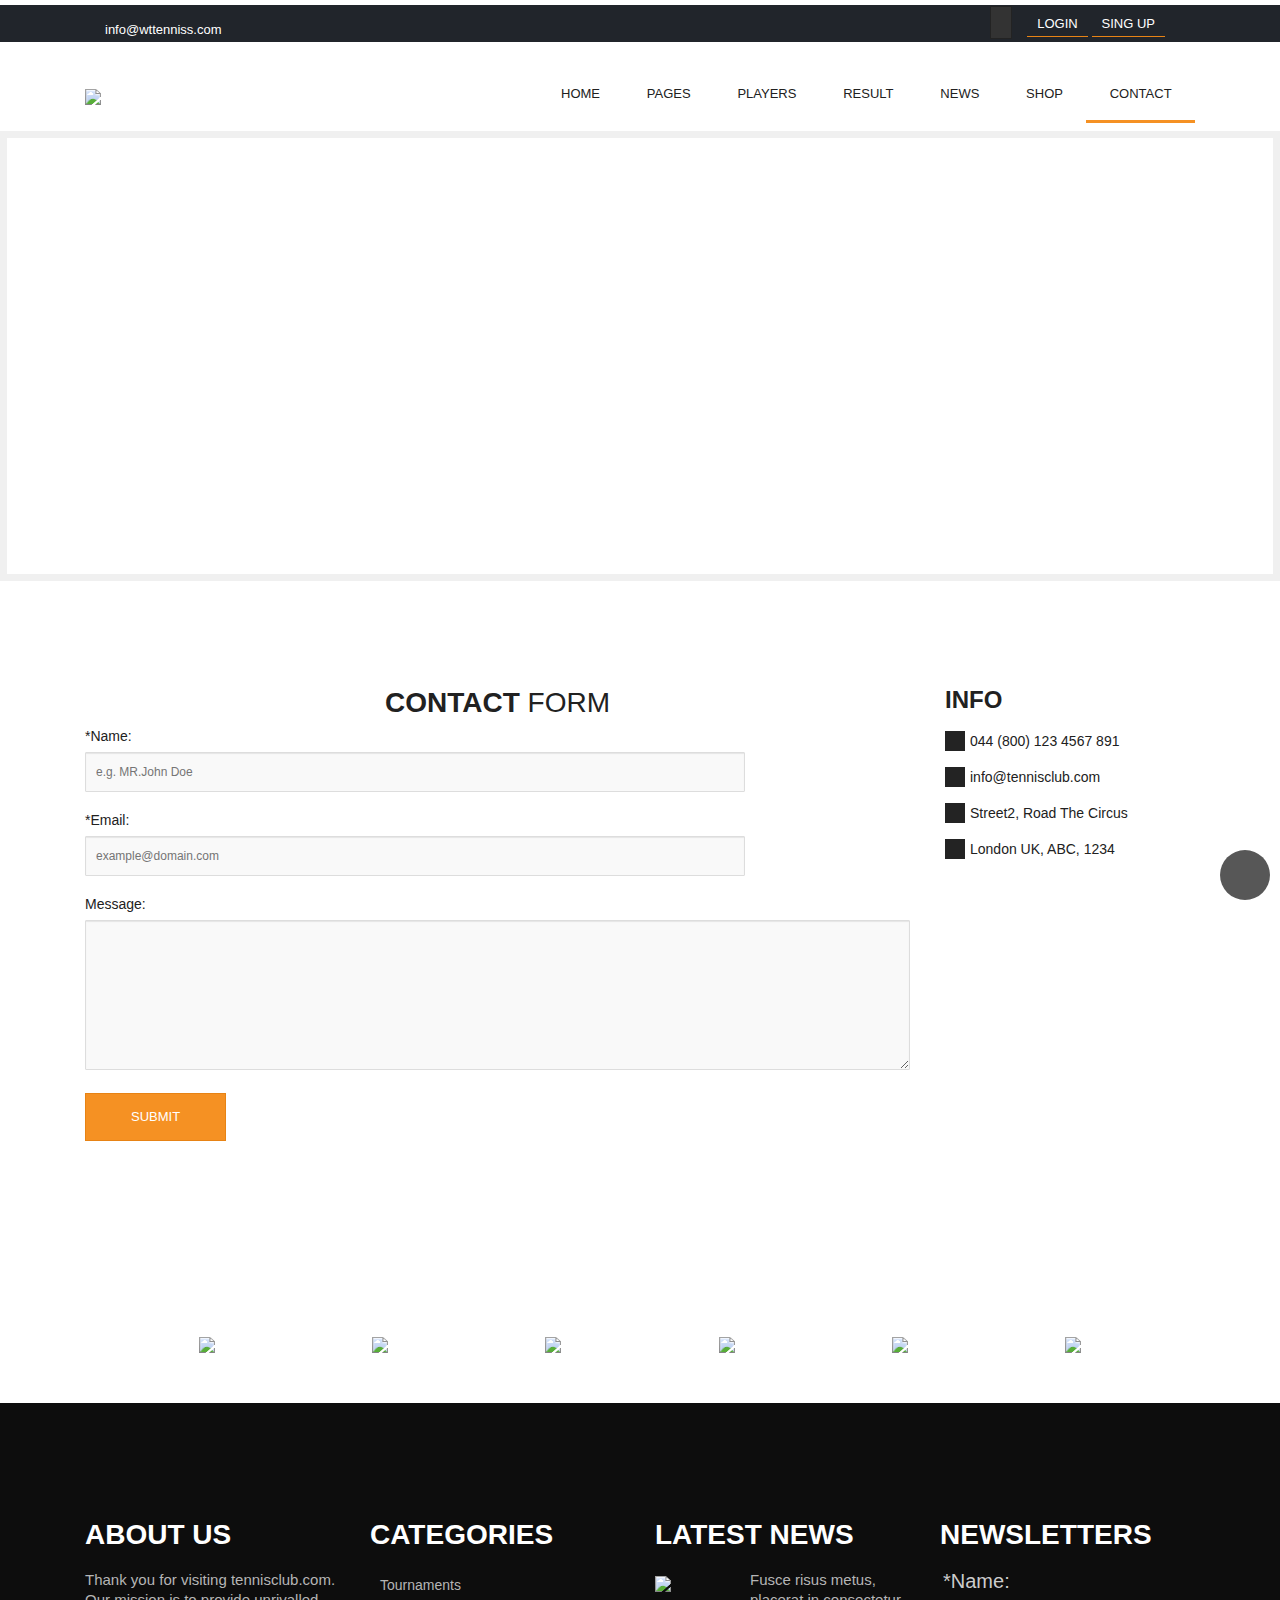
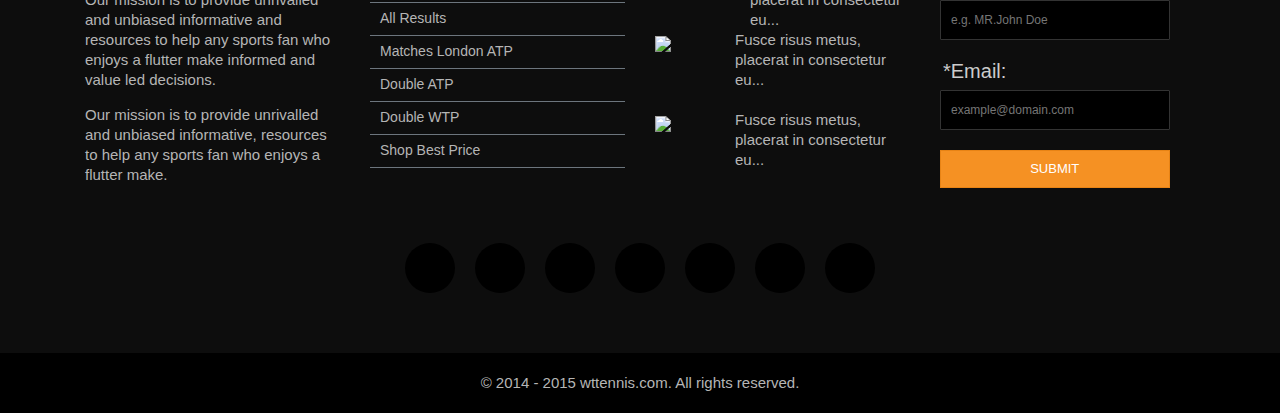
==== contact.html @ 457f44ca "Add files via upload" ====
<!DOCTYPE html>
<html lang="en">
<head>
    <meta charset="UTF-8">
    <meta http-equiv="X-UA-Compatible" content="IE=edge">
    <meta name="viewport" content="width=device-width, initial-scale=1.0">
    <title>WT teniss</title>
    <link rel="icon" type="image/x-icon" href="/photoo/sub-ball.png">
    <link rel="stylesheet" href="https://cdn.jsdelivr.net/npm/bootstrap@4.0.0/dist/css/bootstrap.min.css" integrity="sha384-Gn5384xqQ1aoWXA+058RXPxPg6fy4IWvTNh0E263XmFcJlSAwiGgFAW/dAiS6JXm" crossorigin="anonymous">
    <link rel="stylesheet" href="https://cdnjs.cloudflare.com/ajax/libs/font-awesome/6.1.1/css/all.css" integrity="sha512-1hsteeq9xTM5CX6NsXiJu3Y/g+tj+IIwtZMtTisemEv3hx+S9ngaW4nryrNcPM4xGzINcKbwUJtojslX2KG+DQ==" crossorigin="anonymous" referrerpolicy="no-referrer" />
    <link rel="stylesheet" href="css/mine.css">
</head>
<body>
    <div class="top_header">
        <div class="container">
         
                <div class="col-md-12 d-flex justify-content-between">
                    <div class="box-info">
                    <p> <i class="fa-regular fa-envelope"></i>
                      info@wttenniss.com
                    </p>
                    </div>
                    <div class="box-login ">
                      
                         <i class="fa-solid 
                         fa-cart-shopping"></i>
                        
                         <a href="#" class="text-uppercase">login</a>
                         <a href="#" class="text-uppercase">sing up</a>
                      
                    </div>
                </div>
            </div>
        </div>
    </div>
 
    
        
         <header id="up">
             <nav class="navbar navbar-expand-lg navbar-light  ">
                 <div class="container">
                 <a class="navbar-brand" href="index.html"><img src="photoo/logo2.png"></a>
                 <div class="humburger">
                 <button class="navbar-toggler" type="button" data-toggle="collapse" data-target="#navbarNav" aria-controls="navbarNav" aria-expanded="false" aria-label="Toggle navigation">
                   <span ><i class="fa-solid fa-bars"></i> menu</span>
                 </button>
             </div>
                 <div class="collapse navbar-collapse " id="navbarNav">
                   <ul class="navbar-nav ml-auto">
                     <li class="nav-item  text-uppercase ">
                         <a class="nav-link" href="/index.html" >Home <span class="sr-only">(current)</span></a>
                       </li>
                       <li class="nav-item text-uppercase">
                         <a class="nav-link" href="#">pages</a>
                       </li>
                       <li class="nav-item  text-uppercase">
                         <a class="nav-link" href="/players.html">players</a>
                       </li>
                       <li class="nav-item text-uppercase">
                           <a class="nav-link" href="/result.html">result</a>
                         </li>
                         <li class="nav-item text-uppercase">
                           <a class="nav-link" href="/news.html">news</a>
                         </li>
                         <li class="nav-item text-uppercase">
                           <a class="nav-link" href="/shop.html">shop</a>
                         </li>
                         <li class="nav-item text-uppercase active_li">
                           <a class="nav-link" href="/contact.html">contact</a>
                         </li>
                   </ul>
                 </div>
                 </div>
               </nav>
             
       
     </header>


     <section class="map_contaiener">


        <div class="embed-responsive embed-responsive-16by9">
            <iframe src="https://www.google.com/maps/embed?pb=!1m14!1m12!1m3!1d3020819.8906076415!2d43.357659500000004!3d42.32078445!2m3!1f0!2f0!3f0!3m2!1i1024!2i768!4f13.1!5e0!3m2!1sen!2sge!4v1660130496962!5m2!1sen!2sge"  height="450" style="border:0;" allowfullscreen="" loading="lazy" referrerpolicy="no-referrer-when-downgrade" allowfullscreen></iframe>
          </div>
    
     </section>

     <section class="contact_menu">
         <div class="container">
         <div class="row ">
             <div class="col-md-9 col-sm-12">
                <h3 class="text-uppercase text-center "> <span class="font-weight-bold ">contact</span> form</h3>
                <div class=" contact_form">
                    
                    <form method="get/post" action="" enctype="multipart/form-data">
                        <label for="name"> *Name:</label>
                        <br>
                        <input type="text"  id="name"  name="name" placeholder="e.g. MR.John Doe" required> <br>
                        <label for="email"> *Email:</label>
                        <br>
                        <input type="text"  id="email"  name="mail" placeholder="example@domain.com" required> <br>

                        <label for="message"> Message:</label>
                        <br>
                        <textarea name="messagetext" id="message"></textarea>
                        <br>
                        <button type="submit">submit</button>
                    </form>
                </div>
                
             </div>
             <div class="col-md-3 col-sm-12 info_cont">
                 <h4 class="text-uppercase font-weight-bold"> info</h4>
                 <div class="d-flex align-items-center mt-3">
                     <div class="info_cont_icon d-flex align-items-center justify-content-center">
                        <i class="fa-solid fa-phone"></i>
                     </div>
                     <p>044 (800) 123 4567 891</p>
                 </div>
                 <div class="d-flex align-items-center mt-3">
                    <div class="info_cont_icon d-flex align-items-center justify-content-center">
                        <i class="fa-regular fa-envelope"></i>                    </div>
                    <p>info@tennisclub.com</p>
                </div>
                <div class="d-flex align-items-center mt-3">
                    <div class="info_cont_icon d-flex align-items-center justify-content-center">
                        <i class="fa-solid fa-earth-asia"></i>                    </div>
                    <p>Street2, Road The Circus</p>
                </div>
                <div class="d-flex align-items-center mt-3">
                    <div class="info_cont_icon d-flex align-items-center justify-content-center">
                        <i class="fa-solid fa-location-dot"></i>                    </div>
                    <p>London UK, ABC, 1234</p>
                </div>
            </div>
         </div>
        </div>
     </section>


















    <section>
        <div class="container">
            <div class="row text-center logos">
                <div class="col-xl-2 col-md-2 col-sm-6 logoss">
                    <img src="photoo/1 (3).jpg">
                </div>
                <div class="col-xl-2 col-md-2 col-sm-6 logoss">
                    <img src="photoo/2 (3).jpg">
                </div>
                <div class="col-xl-2 col-md-2 col-sm-6 logoss">
                    <img src="photoo/3 (2).jpg">
                </div>
                <div class="col-xl-2 col-md-2 col-sm-6 logoss">
                    <img src="photoo/4 (2).jpg">
                </div>
                <div class="col-xl-2 col-md-2 col-sm-6 logoss">
                    <img src="photoo/5.jpg">
                </div>
                <div class="col-xl-2 col-md-2 col-sm-6 logoss">
                    <img src="photoo/2 (4).jpg">
                </div>
            </div>
        </div>
    </section>
    
    
    <footer>
        <div class="container">
            <div class="row">
                <div class="col-xl-3 col-md-6">
                    <h3 class="text-uppercase"> about us</h3>
                    <p>Thank you for visiting tennisclub.com. Our mission is to provide unrivalled and unbiased informative and resources to help any sports fan who enjoys a flutter make informed and value led decisions.</p>
                    <p>Our mission is to provide unrivalled and unbiased informative, resources to help any sports fan who enjoys a flutter make.</p>
                </div>
                <div class="col-xl-3 col-md-6">
                    <h3 class="text-uppercase"> categories</h3>
                    <div class="footer-map">
                    <ul class="list-unstyled">
                        <li  class="border-bottom border-secondary"><a href="#"></a>Tournaments</li>
                        <li  class="border-bottom border-secondary"><a href="#"></a>All Results</li>
                        <li  class="border-bottom border-secondary"><a  href="#"></a>Matches London ATP</li>
                      
                        <li  class="border-bottom border-secondary"><a href="#"></a>Double ATP</li>
                        <li  class="border-bottom border-secondary"><a href="#"></a>Double WTP</li>
                        <li  class="border-bottom border-secondary"><a  href="#"></a>Shop Best Price</li>
                       
                    </ul>
                </div>
                </div>
                <div class="col-xl-3 col-md-6 ">
                    <h3 class="text-uppercase"> latest news</h3>
                    <div >
                    <div class="row justify-content-between">
                        <div class="col-4">
                   <img src="photoo/1 (4).jpg">
                        </div>
                   <div class="col-8 my-auto">
                   <p class="my-auto"> Fusce risus metus, placerat in consectetur eu...</p>
                </div>
                    </div>
                    <div class="row latest_news_collage ">
                        <div class="col-4">
                   <img src="photoo/1 (4).jpg">
                        </div>
                   <div class="col-8 my-auto">
                   <p class="my-auto"> Fusce risus metus, placerat in consectetur eu...</p>
                </div>
                    </div>
                    <div class="row latest_news_collage ">
                        <div class="col-4">
                   <img src="photoo/1 (4).jpg">
                        </div>
                   <div class="col-8 my-auto">
                   <p class="my-auto"> Fusce risus metus, placerat in consectetur eu...</p>
                </div>
                    </div>
                </div>
                </div>
                <div class="col-xl-3 col-md-6 newsletters">
                    <h3 class="text-uppercase"> NEWSLETTERs</h3>
                    <form method="get/post" action="" enctype="multipart/form-data">
                        <label for="name"> *Name:</label>
                        <br>
                        <input type="text"  id="name"  name="name" placeholder="e.g. MR.John Doe" required>
                        <label for="email"> *Email:</label>
                        <br>
                        <input type="text"  id="email"  name="mail" placeholder="example@domain.com" required>
                        <button type="submit">submit</button>
                    </form>
                </div>
            </div>
    
    
            <div class="col-12">
                <div class="row  justify-content-center">
                    <div class="icons d-flex align-items-center justify-content-center">
                      <a class="href"><i class="fa-brands fa-facebook-f"></i></a>  
                    </div>
                    <div class="icons d-flex align-items-center justify-content-center">
                        <a class="href"><i class="fa-brands fa-twitter"></i></a>  
                    </div>
                    <div class="icons d-flex align-items-center justify-content-center">
                        <a class="href"><i class="fa-brands fa-linkedin-in"></i></a>   
                    </div>
                    <div class="icons d-flex align-items-center justify-content-center">
                        <a class="href"><i class="fa-brands fa-digg"></i></a> 
                    </div>
                    <div class="icons d-flex align-items-center justify-content-center">
                        <a class="href"><i class="fa-solid fa-wifi"></i></a> 
                    </div>
                    <div class="icons d-flex align-items-center justify-content-center">
                        <a class="href"><i class="fa-brands fa-youtube"></i></a> 
                    </div>
                    <div class="icons d-flex align-items-center justify-content-center">
                        <a class="href"><i class="fa-brands fa-tumblr"></i></a> 
                    </div>
                </div>
    
            </div>
        </div>
        <div class="text-center last_part  ">
                <p>© 2014 - 2015 wttennis.com. All rights reserved.</p>
        </div>
    
    </footer>
    <div class="up_fixed ">
        <div class="icons_up d-flex align-items-center justify-content-center text-center">
           <a href="#up"> <i class="fa-solid fa-sort-up"></i> </a>
        </div>
    
    </div>

    <script src="https://code.jquery.com/jquery-3.2.1.slim.min.js" integrity="sha384-KJ3o2DKtIkvYIK3UENzmM7KCkRr/rE9/Qpg6aAZGJwFDMVNA/GpGFF93hXpG5KkN" crossorigin="anonymous"></script>
<script src="https://cdn.jsdelivr.net/npm/popper.js@1.12.9/dist/umd/popper.min.js" integrity="sha384-ApNbgh9B+Y1QKtv3Rn7W3mgPxhU9K/ScQsAP7hUibX39j7fakFPskvXusvfa0b4Q" crossorigin="anonymous"></script>
<script src="https://cdn.jsdelivr.net/npm/bootstrap@4.0.0/dist/js/bootstrap.min.js" integrity="sha384-JZR6Spejh4U02d8jOt6vLEHfe/JQGiRRSQQxSfFWpi1MquVdAyjUar5+76PVCmYl" crossorigin="anonymous"></script>
</body>
</html>
---- css/mine.css ----
*{
    padding: 0;
    margin: 0;
    box-sizing: border-box;
    

}
body{
    font-family:'Open Sans', sans-serif;
    overflow-x: hidden;
    
}
a{
    text-decoration: none;
    color: white;
}

p{
    margin: 0;
}
img {
    vertical-align: middle;
}
@font-face{
    font-family:'Open Sans', sans-serif;
    src: url(../fonts/open-sans.light.ttf);
}

@font-face{
    font-family: "relaway";
    src: url(../fonts/raleway.light.ttf);
}
@font-face{
    font-family: "relaway_bold";
    src: url(../fonts/raleway.extrabold.ttf);
}
@font-face{
    font-family: "open-sans";
    src: url(../fonts/open-sans.semibold.ttf);
}
@font-face{
    font-family: "open-sans-light";
    src: url(../fonts/open-sans.light.ttf);
}
body{
    color: #212121 !important; 
    font-family: "open-sans";
    font-size: 14px;
    line-height: 16px;
    overflow-x: hidden;
}
a{
    text-decoration: none;
}
a:hover{
    text-decoration: none;
}
body{
    font-family: 'Open Sans', sans-serif;
    font-size: 14px;
    line-height: 16px;
    color: #fff ;

}
.top_header{
    background-color: #21252b;
    width: 100%;
    color:#fff;
}
.box-info{
    color: #fff;
    font-size: 13px;
    margin-top: 17px;
}
.box-info i{
    margin-right: 5px;
}
.box-login a{
    padding: 5px 10px;
    border-bottom: 1px solid #e78315;
    font-weight: 400;
    font-family:'Raleway' sans-serif;
    font-size: 13px;
    color: #fff;
   
}
.box-login a:hover{
    background-color: #e78315;
    text-decoration: none;
}
.box-login{
    margin-top: 10px;
    margin-bottom: 10px;
    margin-right: 15px;
    
}
.box-login i{
    padding: 8px 10px 7px 10px;
    color: #fff;
    background: #333;
    border: 1px solid #232323;
    /* text-align: center; */
    margin-right: 15px;
}
.box-login i:hover{
    background: #232323;
}
.navbar-nav a:hover:not(.bla){
border-bottom: 3px solid #f59123;
}
header nav{
    margin-top: 18px;
}
header ul li a{
    color: #212121 !important;
    font-weight: 400;
    font-size: 13px;
    padding: 1.4em 1.8em !important;
    display: inline-block;

}
header .active_li{
    border-bottom: 3px solid #f59123;
}
.logo img{
    margin: 10px 0 0 0px;
    vertical-align: middle;
}
.banner{
    height: 750px;
   width: 100%;
    background: url(../photoo/slider.jpg);
    background-position: center center;
background-repeat: no-repeat;    background-size: cover;
}
.banner-cont{
    background-color: rgba(0,0,0,0.1);
    height: 100%;

}
.banner-text{
    padding-top: 100px;

   
}
.creative{
    font-size: 65px;
    font-weight: 300;
    text-shadow: 0 1px 1px rgb(0 0 0 / 50%);
    font-family: "relaway";
color: #fff;
    margin-bottom: 70px;
    letter-spacing: 0.05em

}
.web{
    font-size: 100px;
    font-weight: 900 !important;
    text-transform: uppercase;
    font-family: "relaway_bold";
    color: #fff;
    text-align: left;
    margin-top: 50px;
    text-shadow: 0 1px 1px rgb(0 0 0 / 50%);
    letter-spacing: 0.05em
}
.dot{
    color: #e78315;
}
.vs{
    font-size: 34px;
    font-weight: 400;
    color: #fff;
    background: rgba(0,0,0,0.4);
    padding: 40px 0;
    border-top: 1px solid #333;
    text-transform: uppercase;
    margin-top: -133px;
}
.vs-text{
    margin-right: 10px;
    font-weight: 100 !important;
    margin-left: 10px;
    font-family: "open-sans-light";

}
.match{
    line-height: 45px;

}

.time{
    font-size: 14px;
    font-weight: 400;
    color: #fff;
    background: rgba(0,0,0,1);
    padding: 20px 0;
    border-bottom: 1px solid #333;
    text-transform: uppercase;
    letter-spacing: 1px;
}
img{
    max-width: 100%;
}
[class*="col-"]{
  margin-top: 5px ;
   
}
.slide_bottom{
    width: 100%;
    margin-top: 10px;
    background: #282d35;
    padding: 10px 0;
}
.slide_bottom a{

    color: #fff;
    font-weight: 700;
    text-decoration: none;
    text-transform: uppercase;
    padding-left: 10px;
    padding-right: 10px;
}
.slide_bottom i{
    color: #f59123;
}
.sliderr{
    padding: 100px 0;
}
/* .first_info .col-6{
    border-top: 1px solid orangered;

} */
.info-cont h4{
    border-top: 1px solid orangered;
    margin-top: 5px ;
    padding-top: 10px;

}
.info-cont{
    padding-bottom: 40px;
}
.info-cont-img{
    margin-right: 15px;
    padding-left: 0;
    padding-right: 0;
    margin-top: 20px;
 
    position: relative;
    overflow: hidden;

}
.info-cont-img i{
    padding: 6px 8px;
    background: rgba(255,255,255,0.8);
    color: #212428;
    font-size: 13px;
    right: 0;
    margin-top: 0px;
    position: absolute;
    bottom: 0;
}
.date{
    color: #111;
    font-size: 13px;
    margin-right: 10px;
    font-weight: 600;
    letter-spacing: 1px;
}

.exclusive{
    padding: 0 4px;
    background: #ff680d;
    color: #fff;
    margin: 2px 0px 0 10px;
    line-height: 16px;
    font-size: 10px;
    text-transform: uppercase;
}

.trening{
   
    /* padding: 100px; */
    width: 100%;
    background-position: center;
    background-repeat: no-repeat;
    /* position: fixed; */
  
    
    background-size: cover;
    background: transparent url(../photoo/fitness.jpg) center center fixed;
}

.black-shad{
    background: rgba(0,0,0,0.7);
  width: 100%;
}
.trening-text{
    width: 100%;
    text-align: center;
    color: #fff;
    padding: 140px 0;
}
.trening-text p{
    text-transform: uppercase;
   
    font-size: 24px;
    font-weight: 900;
}
.trening-text h2{
  
    font-size: 48px;
    font-weight: 900;
    text-transform: uppercase;
    letter-spacing: 1px;
    margin-bottom: 50px;
    margin-top: 15px;
}
.trening-text a{
    padding: 10px 20px;
    background: #f59123;
    border: 1px solid #dd7f18;
    color: #fff;
    margin-right: 10px;
  
    font-weight: 400;
    letter-spacing: 1px;
    border-radius: 1px;
    text-decoration: none;
   
    transition: all 0.5s;
}
.trening-text a:hover{
    border-radius: 20px;
}
.atp-match{
    background: transparent url(../photoo/top-background.png) no-repeat center center fixed;
   
    background-size: cover;
    padding: 100px 0;
}
.subtitle{
    max-width: 450px;
    color: #5c5c5c;
    margin: 0 auto 50px auto;
    line-height: 22px;
    font-weight: 400;
}
.last-match-cont{
    width: 100%;

    background: rgba(0,0,0,0.8);
    color: white;
    overflow: hidden;
}

.last-match-{
    background: transparent url(../photoo/stadium2.jpg) no-repeat center center;
    padding-left: 0;
    padding-right: 0;
    box-shadow: 0 1px 2px rgb(0 0 0 / 20%);
}
.match-title{
    background: rgba(33,37,43,0.7);
    color: #fff;
    font-weight: 400;
    font-size: 15px;
    padding: 10px 0;
    text-align: left;
    border-bottom: 1px solid #232323;
    letter-spacing: 1px
}

.match-title_bottom{
    color: #fff;
    font-weight: 400;
    font-size: 13px;
    padding: 17px 0;
    text-align: center;
    background: rgba(33,37,43,0.7);
    margin-top: -20px;
    
}
.match-title_bottom i{
    margin-right: 10px;
}
.match-title_bottom span{
    margin-right: 20px;
}
.table-above li{
    background-color: #212121;
    width: 33.3333%;
    padding: 10px 0;
    border-right: 1px solid #333;
}
.down{
    width: 20px;
    height: 20px;
    background-color: #212121;
    position: absolute;
    top:25px;
    left:50%;
    right: 50%;
    transform: translateX(-50%);
  transform: rotate(47deg);

}
.time-table table{
    width: 100%;
    color: #fff;
    
}
.time-table table th{
    padding: 10px 0;
}
.time-table table td {
    height: 50px;
    font-size: 12px;
    font-weight: 400;
    padding-left: 10px;
    border-right: 1px solid #6c6f70;
}
.time-table table td img{
        width: 32px;
        height: 32px;
    }
 table tr:nth-child(odd){
    background-color: #4f575e;
 }
 table tr:nth-child(even){
    background-color: #2c333b;
}
.last_tr td{
    background-color: #212121;
    padding: 27px 0 21px 0;

}
.next-match{
    background: #f3f3f3;
    padding: 100px 0;
}
.team1 {
margin-top: 15px;
}
.team1 p{
    margin-top: 15px;

}
.team2 {
    margin-top: 7px;
    }
  .team2 p{
        margin-top: 15px;

    }
.card_bottom{
    background: #f6f6f6;
    border-top: 1px solid #eee;
    padding: 25px 0;
}
.card{
    box-shadow: 0 1px 2px rgb(0 0 0 / 20%);
    overflow: hidden;

}
.card_bottom .card_stadium{
    margin: 10px;
}

.card_part{
    width: 114px;
    height: 114px;
    background-color: #dd7f18;
    position: absolute;
    top: -52px;
    left: -59px;
    transform: rotate(313deg)
}
.card_part_text{
    position: absolute;
    top:20px;
    left:5px;
    font-size: 18px;
    color: white;
    font-weight: 900;
}
.match-team-list{
    width: 100%;
    font-weight: 600;
    font-size: 13px;
    color: #111;
   
    padding: 15px 0;
    border-top: 1px solid #eee;
}
.match-team-list img{
    margin-right: 15px;
    margin: auto;
}
.match-team-list .l_p{
    margin: 0;
    font-size: 11px;
    color: #848484;
    letter-spacing: 1px;
}
.view_all {
    background: #f6f6f6;
    width: 100%;
    text-transform: uppercase;
    text-align: center;
    border-top: 1px solid #eee;
}
.view_all p{
        margin: 0;
        padding: 15px 0;
        font-weight: 600;
        font-size: 13px;
        letter-spacing: 1px;
}
.new_black{
    background: transparent url(../photoo/place1.jpg) no-repeat center center fixed;
    color: #fff;
    background-size: cover;
    width: 100%;
    margin-top: 0px;
    border-top: 1px solid rgba(255,255,255,0.05);
    padding: 100px 0;
}
.new_black .title_black {
    font-family: "relaway";
    font-size: 60px;
    text-align: center;
    font-weight: 100;
    color: #fff;
    text-transform: uppercase;
    margin-top: 30px;

}
.new_black .title_black i{
    color: #f59123;
    font-size: 40px;
    margin-right: 15px;
    vertical-align: top;
    margin-top: 10px;
}
.new_black .title_black .tennis{
    font-family: "open-sans";
    font-weight: 800;
}
.new_black .title_black  .big_dot{
    display: inline-block;
width: 10px ;
height: 10px ;
    background-color: #f59123 ;
   

    
}
.new_black .title_black .dot{
    color: #f59123 ;
}
.title_black_cont{
    font-size: 16px;
    font-weight: 600;
    color: rgba(255,255,255,0.7);
    margin-top: 20px;
    letter-spacing: 1px;
    padding-bottom: 80px;
}
.cont_black  h6{
    margin-bottom: 10px;
    border-top: 1px solid #f7a224;
    padding-top: 10px;
    font-weight: 800;
}
.video-text {
    padding-top: 15px;
}
.video-text .date_cont{
    color: rgba(255,255,255,0.5);
    font-size: 13px;
  
    font-weight: 700;
    margin-bottom: 15px;
}
.video-text .interview{
    padding: 0 4px;
    background: #ff680d;
    color: #fff;
    line-height: 16px;
    font-size: 10px;
    display: inline-block;
}
.video-text h5{
    font-size: 15px;
    font-family: "open-sans";
}
.amazing_video .it-video img {
    padding-right: 10px;
}
.amazing_video{
    padding-bottom: 20px !important;
}
.amazing_video::after{
    content: "";
    display: block;
    clear: both;
}
.robert_deo{
    background-color: #f4a145;
    padding: 70px 50px;
    font-weight: 400;
    line-height: 26px;
    margin-right: 5px;
    margin-top: 0;
}
.robert_deo .orange_part {
    width: 30px;
    height: 30px;
    background-color: #f4a145;
    position: absolute;
    top: 50px;
    right: -14px;
    transform: rotate(316deg);
}
.around-section{

    background: transparent url(../photoo/MG_7241.jpg) no-repeat center center fixed;
 
    background-size: cover;
    padding: 100px 0;
}

.around-section-txt h4{
    font-family: relaway;
    font-size: 72px;
    text-align: center;
    font-weight: 800;
    color: #fff;
}
.around-section-txt .bold{
font-family: relaway-bold;
font-weight: 900;
}
 .wt{
    color: #f4a145;
}
.around-section-txt i{
    font-size: 50px;
    color: #f4a145;
    vertical-align: top;
}

.best_tennis_subtitle{
    font-size: 16px;
    text-align: center;
    font-weight: 600;
    color: rgba(255,255,255,0.7);
    margin-top: 20px;
    letter-spacing: 1px;
}
.subscription-tennis{
    width: 100%;
    border: 10px solid #fff;
    margin-top: 80px;
    padding: 80px 0 100px 0;
    background: rgba(0,0,0,0.5);
}
.subscription-tennis p{
    margin: 30px 0 30px 0;
    color: #fff;
    font-size: 13px;
    font-style: normal;
    line-height: 22px;
    text-transform: none;
    padding: 10px 70px;
}
.subscription-tennis h4{
    margin-top: 30px;
    font-weight: 700;
    font-size: 26px;
    color: #fff;
}


.latest_photo{
    padding: 100px 0;
}


.latest_photo a{
    color: #8e8e8e;
    padding: 5px 15px;
    display: block;
    text-transform: uppercase;
}
.current{
    color: #f59123 !important; 
    border-bottom: 1px solid #f59123;
}
.latest_photo_ul {
    margin-bottom: 50px ;
}
.latest_photo_ul a:hover{
    color: #f59123 !important; 
    border-bottom: 1px solid #f59123;

}
.latest_photo_collage .col-xl-3{
margin: 0;
padding: 0;
}
.blank_span{
    position: absolute;
    top:0;
    right: 0;
    bottom: 0;
    left: 0;
    background-color: #21212163;
    opacity: 0;
}
.latest_photo_collage .col-xl-3:hover .blank_span{
opacity: 1;
}
.item img{
    display: block;
    width: 224px;
    height: 224px;
    float: left;
    border-radius: 100%;
    margin-right: 20px;
    border: 3px solid #ddd;
}

.item-text{
    padding: 20px 0 0 20px}
.item-text p{
    margin-top: 20px;
    font-size: 26px;
    font-style: italic;
    line-height: 30px;
    color: #5c5c5c;
    font-weight: 300;
}
.carousel-indicators {
    bottom: -40px;
}
.carousel-indicators li {
    background-color: black ;

    width: 10px;
    height: 10px;
    border-radius: 50%;
}
.carousel-indicators .active{
    border: 1px solid #f59123 ;
    background-color: transparent;
}
.carousel-indicators2 li {
  

    width: 10px;
    height: 10px;
    border-radius: 50%;
    background: #575757;
    
    border: 1px solid #575757;
}

.item-text .name{
    margin-top: 5px;
    font-size: 18px;
    color: #c86e0c;
    font-weight: 400;
}
.top_product{
    margin-top: 100px;
    padding: 100px 0;
    background: transparent url(../photoo/8.jpg)  fixed center center ;
  color: white;
    width: 100%;
}
.carousel_div_title{
    padding: 20px 5px;
    border-bottom: 1px solid #333;
}

.buy{
    padding: 10px 15px;
    font-size: 14px;
    font-weight: 700;
    color: #fff;
    text-align: center;
    background: #f59123;
    border: 1px solid #f7a347;
    margin-top: 15px;
    width: 100%;
    margin-bottom: 30px;
}
.carousel-effect{
    position: absolute;
    font-weight: 400;
    font-size: 13px;
    top:100%;
 left: 0;
    padding: 18px 10px 10px 10px;


    background: rgba(0,0,0,0.6);
    bottom: 0;
    right: 0;
    opacity:0 ;
   
    

    transition: 0.5s ease-in ;
}
.carousel-effect i{
    color: #fff;
    font-size: 18px;
    background: #f59123;
    border: 1px solid #f7a347;
    border-radius: 100%;
    padding: 10px;
text-align: center;
margin-top: 30%;
margin-left: 40%;
}
.carousel-effect_div{
    overflow: hidden;
}
.carousel-effect_div:hover .carousel-effect {
    opacity: 1;
    top:0;
    }
.logos{
    padding: 50px;
}
.logoss:hover img{
opacity: 0.5;
}
footer{
    background-color: rgba(0,0,0,0.95);
    padding-top: 100px ;
}
footer ul a{
    padding:5px ;
    font-weight: 400;
    font-size: 13px;
    line-height: 32px;
    color: #b5b5b5;
}
footer ul li:hover  {
    color: #f57366 !important;
    cursor: pointer;
}

footer ul li{

    color: #b5b5b5;
}
footer h3{
    padding: 10px 0;
    color: white;
    font-weight: 700;
}


footer p{
    font-weight: 400;
    font-size: 15px;
    line-height: 20px;
    color: #b5b5b5;
    margin-bottom: 15px;
}
.footer-map{
    background: url(../photoo/footer_map.png);
    width: 100%;
    background-position: center;
    background-size: cover;
    background-repeat: no-repeat;
}
.latest_news_collage P{
    vertical-align: middle;
    margin-left: -15px;
}
.latest_news_collage{
    margin-bottom: 20px;
}

footer .newsletters label{
    color: #ccc;
    font-weight: 400;
    padding: 3px;
    font-size: 20px;
}
footer .newsletters input[type=text]{
    border: 1px solid #333;
    background-color: #000;
    height: 40px;
    padding: 0 10px;
    width: 90%;
    font-size: 12px;
    margin-bottom: 20px;
    color: #ccc;
  
    border-radius: 1px;

    box-shadow: inset 0 1px 1px rgb(0 0 0 / 8%);
}

footer .newsletters button{
    border: 1px solid #e78315;
    background-color: #f59123;
    padding: 10px 45px;
    font-size: 13px;
    font-weight: 400;
    width: 90%;
    text-transform: uppercase;
    color: #fff;
    margin-bottom: 40px;
  
    cursor: pointer;
}

footer .icons{
    background: #000;
    
    border: 0px solid #111;
    border-radius: 50%;
    width: 50px;
    height: 50px;
    margin: 10px;
}
footer .icons:hover{
    
    background: #f59123;

}
footer .icons i{
    color: #ddd;
}
footer .last_part{
    margin-top: 50px;
background-color: #000;
color: #fff;
font-size: 11px;
padding: 20px 0;


}
footer .last_part p{
margin-bottom: 0;
}

.up_fixed {
    position: fixed;
    bottom: 0;
    right: 10px;
}
 .up_fixed .icons_up{
    background-color: #000000a8;
    
    border-radius: 50%;
    width: 50px;
    height: 50px;
}
.up_fixed .icons_up i{
    color: #ddd;
    font-size: 40px;
margin-top: 15px;  
  z-index: 1000;
    font-weight: 900;

}

.secnd_banner{
    background: url(/photoo/backtennis2.jpg);
    width: 100%;
    height: 210px;
    background-position: center;
    background-size: cover;
    /* padding: 120px 0; */
}
.secnd_banner_cont{
    width: 100%;
    height: 100%;
    background: rgba(0,0,0,0.5);
    margin-top: 0;
}
.secnd_banner_cont h3{
    color: #fff;
    font-size: 40px;
    padding: 50px 0 15px 0;
    text-align: center;
    margin: 0px auto 0 auto;
    font-weight: 700;
}
.secnd_banner_cont p{
    color: #fff;
    font-size: 16px;
    padding: 0;
    text-align: center;
    margin: 0px auto 0 auto;
  
    font-weight: 400;
}

.atp-players{
    padding-left: 0;
    width: 20%;
    margin-bottom: 20px;
    padding-right: 10px;
}
.atp_players {
    padding: 17px 0 ;
}
.atp_players p{
margin-top: 10px;
margin-left: -10px;
line-height: 20px;
}
.for_name p{
    position: absolute;
    margin-top: -50px;
    padding: 10px;
    background-color: rgba(0,0,0,0.8);
    color: #fff;
    font-size: 13px;
}
.atp-players:hover p{
    background-color: #f59123
}

/* .right-side{
padding-top: 35px;
} */
.right-side p{
    line-height: 20px;
}

.right-side h3{
    font-weight: 700;
    font-size: 22px;
    padding-left: 15px;
    margin-bottom: 15px ;
}
.right-side .right_cont{
    border-bottom: 1px solid #eee;
    margin-bottom: 10px;
    padding-bottom: 20px;
}
.right_content_p {
    font-weight: 600;
    margin-bottom: 20px;
}
.lates_news_more .icon{
    width: 20px;
    height:20px;
    background: #f59123;
    border: 1px solid #e78315;
    color: #fff;
    margin-right: 5px;

}

.right_side_photo h4 {
    margin-top: 50px;
    font-weight: 600;

}
.right_side_photo{
    padding-left: 25px ;
}

.right_side_photo .col-4{
    padding-right: 0;
    padding-left: 2px;
}

.bb_kk{
    position: absolute;
    background: rgba(0,0,0,0.6);
    top:100%;
    right: 0;
    bottom: 0;
    left: 0;
    transition: 0.5s ease-in;
    opacity: 0;
}
.bb_kk_icon {
    width: 20px;
    height:20px;
    border-radius: 50%;
    background-color:#f59123 ;
    color: white;
    font-size: 10px;
    margin: 0 auto ;
    margin-top: 20px;

}
.right_side_photo .position-relative:hover .bb_kk{
    opacity: 1;
    top:0;

}


.third_banner{
  
        background: url(/photoo/backtennis7.jpg);
        width: 100%;
        height: 210px;
        background-position: center;
        background-size: cover;
    }

.bg-image{
    background: transparent url(../photoo/top-background.png) no-repeat center right;
    padding-top: 0;
}

/* .bg-image h3{
    padding-top: 50px;
} */
.cup{
    padding: 20px;
    background: #fff;
    border: 1px solid rgba(0, 0, 0, 0.1);
    border-radius: 4px;
    margin-bottom: 20px;
    margin-top: 50px;
    line-height: 20px;
}
.cup p{
    margin: 10px 0;
}
.cup img{
    width: 10%;
}
.score{
    float: left;
    list-style: none;
    background-color: #212121;
    width: 33.3333%;
    position: relative;
    padding: 10px 0;
    border-right: 1px solid #333;
    text-transform: uppercase;
    font-size: 20px;
}
.down2{
    width: 30px;
    height: 30px;
    background-color: #212121;
    position: absolute;
    top:25px;
    left:50%;
    right: 50%;
    transform: translateX(-50%);
  transform: rotate(47deg);

}


.score_table tr{
    opacity: 0.9;
}
.score_table table tr:hover:not(.tittlee,.down_tr){
    background-color:#f59123  ;
}
.down_tr{
    background-color: black !important;
  
}
.recordd{
    text-transform: uppercase;
    font-size: 9px;
    color: #fff;
    font-weight: 700;
    display: inline-block;
    margin-left: 7px;
    padding: 0px 5px;
    border-radius: 2px;
    letter-spacing: 0.05em;
    background: #d0a41f;
}
.fast_ball{
    background: #709ff3;
    text-transform: uppercase;
    font-size: 9px;
    color: #fff;
    font-weight: 700;
    display: inline-block;
    margin-left: 7px;
    padding: 0px 5px;
    border-radius: 2px;
    letter-spacing: 0.05em;
}


.map_contaiener{
    width: 100%;
    height: 450px;
    margin-top: 0px;
    border-color: rgba(111, 111, 111, 0.1);
    border-style: solid;
    border-width: 7px;
    overflow: hidden;

}
.embed-responsive{
    height: 100%;
}
.contact_menu{
    margin: 100px 0;
}

.contact_form input{
border: 1px solid #ddd;
background-color: #f9f9f9;
height: 40px;
padding: 0 10px;
width: 80%;
font-size: 12px;
margin-bottom: 20px;
color: #333;

border-radius: 1px;

box-shadow: inset 0 1px 1px rgb(0 0 0 / 8%);
}
.contact_form button{
border: 1px solid #e78315;
    background-color: #f59123;
    padding: 15px 45px;
    font-size: 13px;
    text-transform: uppercase;
    color: #fff;
    margin-bottom: 40px;
    
    transition: all .5s ease-in-out;
    cursor: pointer;
}
.contact_form button:hover{
    color: #fff;
    background-color: #fcb86e;
}
.contact_form textarea{
    border: 1px solid #ddd;
    background-color: #f9f9f9;
    width: 100%;
    height: 150px;
    margin-bottom: 20px;
    color: #333;
    font-size: 12px;
   
    border-radius: 1px;

    box-shadow: inset 0 1px 1px rgb(0 0 0 / 8%);
}
.info_cont{
padding: 0 20px;
}
.info_cont_icon{
    width: 20px;
    height: 20px;
    font-size: 10px;
    background: #232323;
    color: #fff;
    margin-right: 5px;
}
.four_banner {
    background: transparent url(../photoo/backtennis.jpg) no-repeat center center;
    width: 100%;
    height: 210px;
 
    margin: 0 auto;
    padding: 0;
    background-size: cover;
}
.four_banner_{
    width: 100%;
    height: 100%;
    background: rgba(0,0,0,0.5);
    margin-top: 0;

}
.four_banner_ h3{
    color: #fff;
    font-size:40px;
    padding: 50px 0 15px 0;
    text-align: center;
    margin: 0px auto 0 auto;
    font-weight: 700;
}
.four_banner_ p{
    color: #fff;
    font-size: 16px;
    padding: 0;
    text-align: center;
    margin: 0px auto 0 auto;
    font-weight: 700;
}
.news_page{
    box-shadow: 0 1px 2px rgb(0 0 0 / 30%);
    padding: 20px;
    margin-bottom: 20px;
    background: #f6f6f6;
    /* border: 1px solid #eee; */
}
.news_page img{
    border: 1px solid #ccc;
    /* margin-right: 15px; */
   
}
.news_cont{
    width: 75%;
/* margin-left:  100px;     */
}
.news_cont .news_dd{
    line-height: 25px;
    padding: 0 6px;
    margin-bottom: 15px;
    background: #e78315;
    color: #fff;
    font-weight: 700;
}
.news_cont h5{
    margin-left: 5px;

}
.news_archieve{
    padding: 50px 0;
}
.news_cont p{
    font-weight: 400;
    margin-left: 5px;
    text-align: left;
    line-height: 20px;
    font-size: 13px;
    margin-bottom: 20px;
}
.numberrs .page-item .page-link{
    border-radius: 0 !important;
}
.numberrs .page-item a {
    padding: 5px 10px;
    background: #f59123;
    margin-right: 5px;
    border: 1px solid #e78315;
    color: #fff;
}
.numberrs .active_number {
    background-color: white !important;
    color: black !important;
 border: 1px solid #e78315 !important;
}
.numberrs .page-link:focus {
    z-index: 2;
    outline: 0;
    box-shadow: none !important
}
.last{
    padding: 50px 0;
}

.backtennis {
    background: transparent url(../photoo/backtennis3.jpg) no-repeat bottom center;
    width: 100%;
    height: 210px;
    color: white;
    
    background-size: cover;
}
.backtennis_effect {
    width: 100%;
    height: 100%;
    background: rgba(0,0,0,0.5);
}
.backtennis_effect h3{
    font-size: 40px;
    padding: 50px 0 15px 0;
    text-align: center;
    margin: 0px auto 0 auto;
    font-family: 'Open Sans Condensed',sans-serif;
    font-weight: 700;
    text-transform: uppercase;
}
.backtennis_effect p{
    color: #fff;
    font-size: 16px;
    padding: 0;
    text-align: center;
    margin: 0px auto 0 auto;
    font-weight: 400;
}
.product{
    padding-bottom: 20px;
}
.product h3{
    padding-bottom: 20px;
    margin-top: 30px;
}
.product_cont{
    width: 100%;
    border-bottom: 1px solid #eee;
    padding-top: 2px;
    padding-bottom: 2px;
    margin-left: 15px;
}
.product_cont a{
    padding: 5px 0px 5px 3px;
    width: 100%;
    display: block;
    line-height: 2em;
    background: #363d43;
    color: #fff;
    font-weight: 400;
    padding-left: 10px;
}
.product_cont a:hover {
    text-decoration: none;
    background: #e7e7e7;
    color: #333;
}

.shop_prod{
    box-shadow: 0 1px 2px rgb(0 0 0 / 30%);
    text-align: center;
    margin-bottom: 10px;
    padding-bottom: 10px;
    padding-left: 10px ;
    padding-right: 10px ;
}
.shop_prod img{
    margin: 20px 0;
}
.shop_prod .title-prod{
    text-transform: uppercase;
    font-size: 18px;
    padding: 20px 0;
    width: 100%;
}
.shop_prod .title-prod a{
    color: #000 !important;

}
.prod_buy{
    width: 100%;
    background: #3D464F;
    text-transform: uppercase;
    margin-bottom: 10px;
    padding:10px;
    font-weight: 600;
    font-family: 'Open sans', sans-serif;
    font-size: 14px;
    color: #fff;


}
.product_row .col-md-4{
    padding-left: 0;
}
.shop_prod .title-prod a:hover{
color: #f4a145 !important;
}

.svg_conteiner{
    padding: 100px 0;
    background: transparent url(../photoo/top-background.png) no-repeat center center fixed;
    
    background-size: cover;
}
.box{
    position: relative;
        display: flex;
    justify-content: center;
    align-items: center;
    flex-direction: column;

}
.box .percent{
    position: relative;
    width: 150px;
    height: 150px;
}
.box .percent svg{
    position: relative;
    width: 150px;
    height: 150px;
}
.box .percent svg circle{
    width: 150px;
    height: 150px;
    fill:none;
    stroke-width: 10;
    stroke: #000;
    transform: translate(5px ,5px);
    stroke-dasharray: 440;
    stroke-dashoffset: 440;

}
.box .percent svg circle:nth-child(1){
    stroke-dashoffset:0 ;
    stroke: #f3f3f3;
}
.box .percent svg circle.first{
    stroke-dashoffset: 800;
    stroke: #f4a145;
}
.box .percent svg .second{
    stroke-dashoffset: 400%;
    stroke: black !important;
}
.box .percent .number{
    position: absolute;
    top:0;
    left:0;
    width: 100%;
    height: 100%;
    display: flex;
    justify-content: center;
    align-items: center;
}
.box .percent .number .cont{
    text-align: center;
    line-height: 35px;
}
.box .percent .number .cont p{
    font-size: 20px;
}
.box .percent .number .cont h3{
    font-size: 20px;
}

@media screen and (max-width:768px){
   
    .robert_deo .orange_part {
        display: none;
    }
.time{
    margin-top: -9px;
}

header a:not(.navbar-brand){
    color: black !important;
    border-bottom: 1px solid black;
    background-color:white ;
    text-align: left !important;
    /* padding: 5px 10px !important; */
}
header nav .container{
    display: flex;
    flex-direction: column;
}
header .humburger{
 

    margin-top: 16px;
    margin-right: 0px;
    width: 100%;
    background: #21252b;
    padding: 10px 0;
    text-align: center;
}
header .humburger button span{
    color: white;
margin: auto;
}
header .navbar-collapse{
    width: 100%;
}

header .active_li{
    border:none;
}
.navbar-toggler s2pan{
    color: #fff;
}
button i{
    color: #fff;
    margin-right: 5px;
}
.banner-text{
    line-height: 90px;
}
.web{
    font-size: 40px;
}
.last-match-{
    background:black
}
.atp-players{
    width: 30%;
    margin: auto;
}
.atp_players{
    margin: auto;
}
.news_page img{
width: 100%;   

   
}
.atp_players p{
    margin: 0;
}
.atp-players{
    margin:5px  auto 5px  auto;
    width: 45%;
}
.atp-players img{
    width: 100%;
}
.news_cont{
    width: 100%;
    padding: 0;
}
.vs{
    padding: 0;
}
.creative{
    font-size: 45px;
    margin-bottom: 0;
}
.web{
    margin-top: -14px;
    font-size: 59px;
}
.beijenvs{
    width: 60%  ;
    margin: auto;
}


.product_cont a{
    width: 95%;
}
.product_cont{
    border-bottom:  0;
}
.latest_photo_collage .col-xl-3{
    margin: 5px;
    
    padding-right: 15px;
    padding-left: 15px;

    }
header .humburger{
    position: absolute;
    top:80px;
    z-index: 9999;

}
header{
    margin-bottom: 60px;
}
header .navbar-nav{
    margin-top: 60px;
}
}
@media screen and (max-width:375px){
.box-login{
    font-size: 8px;
}
.box-info{
    font-size: 10px;

}
}
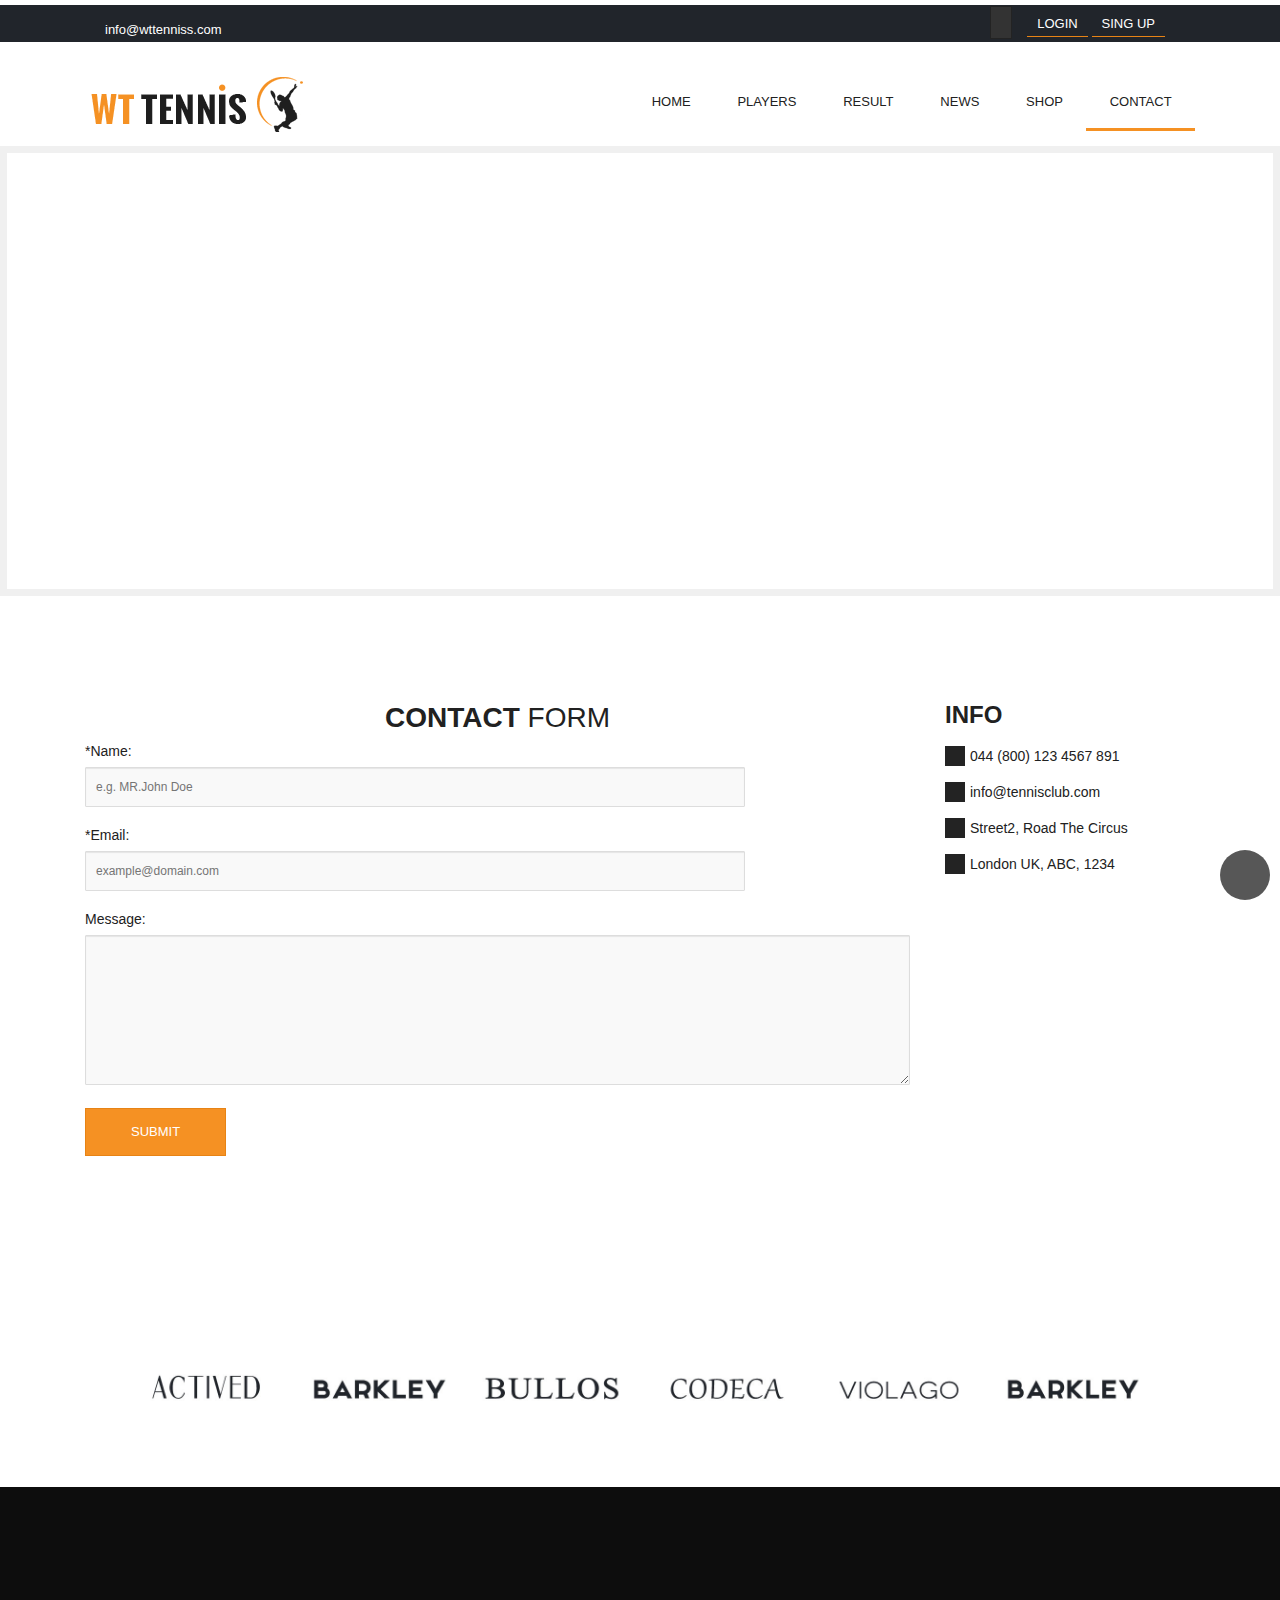
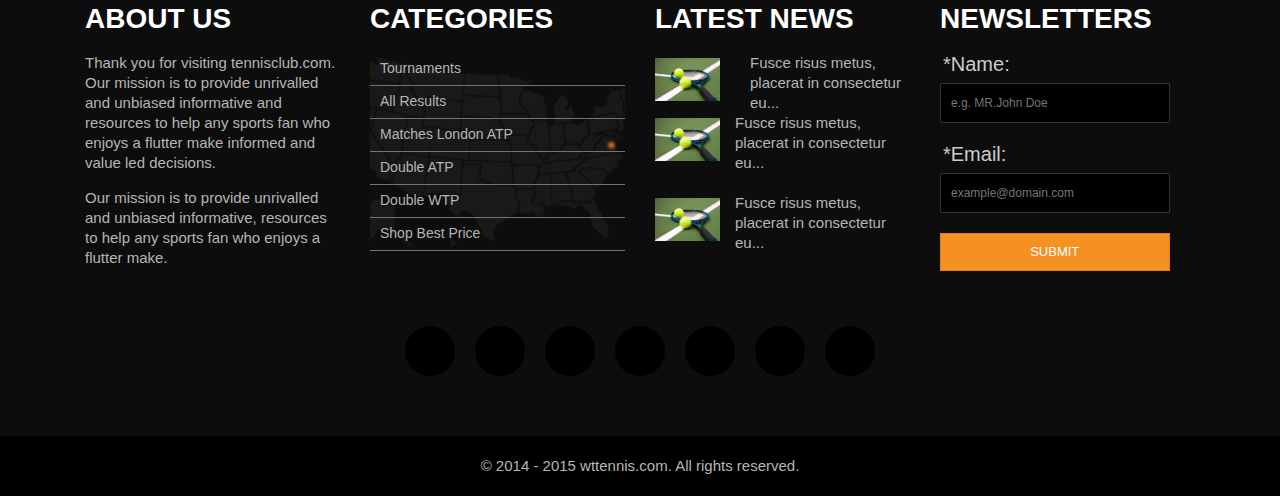
==== commit 9e750a0b: "Update contact.html" ====
--- a/contact.html
+++ b/contact.html
@@ -48,25 +48,23 @@
                  <div class="collapse navbar-collapse " id="navbarNav">
                    <ul class="navbar-nav ml-auto">
                      <li class="nav-item  text-uppercase ">
-                         <a class="nav-link" href="/index.html" >Home <span class="sr-only">(current)</span></a>
+                         <a class="nav-link" href="index.html" >Home <span class="sr-only">(current)</span></a>
+                       </li>
+            
+                       <li class="nav-item  text-uppercase">
+                         <a class="nav-link" href="players.html">players</a>
                        </li>
                        <li class="nav-item text-uppercase">
-                         <a class="nav-link" href="#">pages</a>
-                       </li>
-                       <li class="nav-item  text-uppercase">
-                         <a class="nav-link" href="/players.html">players</a>
-                       </li>
-                       <li class="nav-item text-uppercase">
-                           <a class="nav-link" href="/result.html">result</a>
+                           <a class="nav-link" href="result.html">result</a>
                          </li>
                          <li class="nav-item text-uppercase">
-                           <a class="nav-link" href="/news.html">news</a>
+                           <a class="nav-link" href="news.html">news</a>
                          </li>
                          <li class="nav-item text-uppercase">
-                           <a class="nav-link" href="/shop.html">shop</a>
+                           <a class="nav-link" href="shop.html">shop</a>
                          </li>
                          <li class="nav-item text-uppercase active_li">
-                           <a class="nav-link" href="/contact.html">contact</a>
+                           <a class="nav-link" href="contact.html">contact</a>
                          </li>
                    </ul>
                  </div>
@@ -291,4 +289,4 @@
 <script src="https://cdn.jsdelivr.net/npm/popper.js@1.12.9/dist/umd/popper.min.js" integrity="sha384-ApNbgh9B+Y1QKtv3Rn7W3mgPxhU9K/ScQsAP7hUibX39j7fakFPskvXusvfa0b4Q" crossorigin="anonymous"></script>
 <script src="https://cdn.jsdelivr.net/npm/bootstrap@4.0.0/dist/js/bootstrap.min.js" integrity="sha384-JZR6Spejh4U02d8jOt6vLEHfe/JQGiRRSQQxSfFWpi1MquVdAyjUar5+76PVCmYl" crossorigin="anonymous"></script>
 </body>
-</html>+</html>
